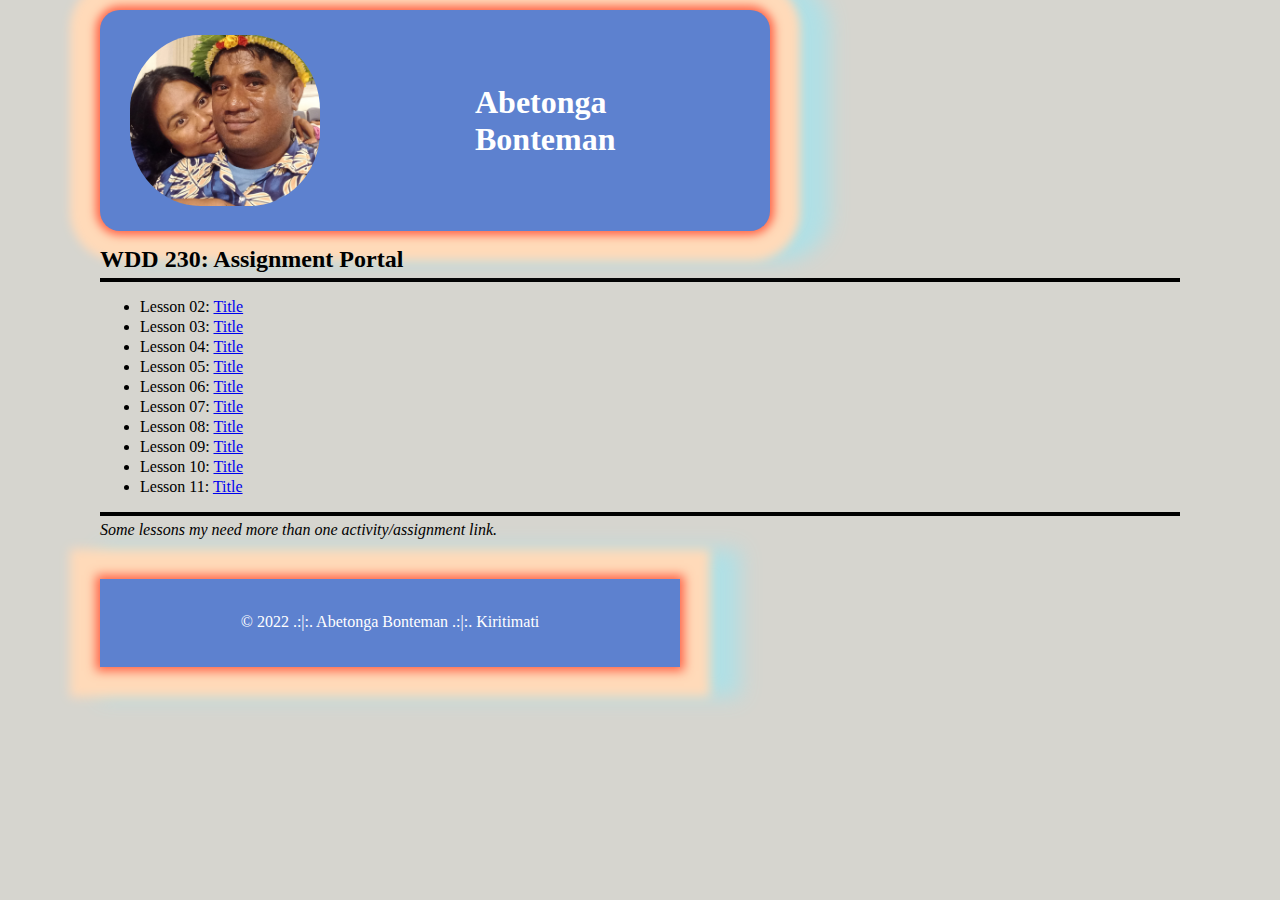
==== index.html @ 25d9ec43 "latest update 16-09-22" ====
<!DOCTYPE html>
<html lang="en">
<head>
    <meta charset="UTF-8">
    <meta name="viewport" content="width=device-width, initial-scale=1.0">
    <title>Portal Page - Abetonga B</title>
    <meta name="description" content="This is a test.">
    <link rel="stylesheet" href="style.css">
</head>
<body>
    <header>
        <div class="banner-box">
            <img class="profile-pic" src="20220621_230922.jpg" alt="Profile Picture for this portal">
            <h1 class="profile-name"><strong>Abetonga Bonteman</strong></h1>
        </div>
    </header>
    
    <!--
        <nav></nav>
    -->

    <main>
        <h2>WDD 230: Assignment Portal</h2>
        <hr />
        <ul>
            <li>Lesson 02: <a href="#">Title</a></li>
            <li>Lesson 03: <a href="#">Title</a></li>
            <li>Lesson 04: <a href="#">Title</a></li>
            <li>Lesson 05: <a href="#">Title</a></li>
            <li>Lesson 06: <a href="#">Title</a></li>
            <li>Lesson 07: <a href="#">Title</a></li>
            <li>Lesson 08: <a href="#">Title</a></li>
            <li>Lesson 09: <a href="#">Title</a></li>
            <li>Lesson 10: <a href="#">Title</a></li>
            <li>Lesson 11: <a href="#">Title</a></li>
        </ul>
        <hr />
        <p class="footer"><i>Some lessons my need more than one activity/assignment link.</i></p>
    </main>
    <footer>
        <br/>
        <p>&copy; 2022 .:|:. Abetonga Bonteman .:|:. Kiritimati</p>
    </footer>
    <script src="script.js"></script>
</body>
</html>
---- style.css ----
html {
    box-sizing: border-box;
    -moz-text-size-adjust: 100%;
    -ms-text-size-adjust: 100%;
    -webkit-text-size-adjust: 100%;
    -tex-size-adjust: 100%;
  }
  *, *::before, *::after {
    box-sizing: inherit;
  }
  body{
    background-color: #d6d5cf;
    margin: 0;
  }
  hr {
    margin: 5px 100px 5px 100px;
    border: 2px solid #000000;
  }
  header {
    /*background-color: bisque;*/
    align-items: center;
    display: grid;
    grid-template-columns: 1fr 1fr;
    /*background-color: #fff5aa;*/
    grid-area: auto;
  }
  div {
    margin: 10px 100px 10px 100px;
    align-items: center;
    display: inline-flex;
    background-color: rgb(93, 129, 207);
    border-radius: 20px 20px 20px 20px;
    box-shadow: 0 0 10px 4px #ff6347,
    0 0 10px 30px #ffdab9,
    30px 0 20px 30px #b0e0e6;
  }
  .profile-pic{
    border-radius: 100px 100px 100px 100px;
    width: 250px;
    position: relative;
    padding: 25px 30px 25px 30px;
    left: auto;
  }
  .profile-name{
    position: relative;
    color: white;
    right: auto;
    padding: 5px 155px 5px 125px;
  }
  h2 {
    margin: 5px 100px 5px 100px;
  }
  li {
    margin: 2px 100px 2px 100px;
  }
  footer {
    text-align: center;
    margin: 40px 600px 10px 100px;
    box-shadow: 0 0 10px 4px #ff6347,
    0 0 10px 30px #ffdab9,
    30px 0 20px 30px #b0e0e6;
    background-color: rgb(93, 129, 207);
    padding-bottom: 20px;
    color: #fff;
  }
  .footer {
    margin: 2px 100px 2px 100px;
  }
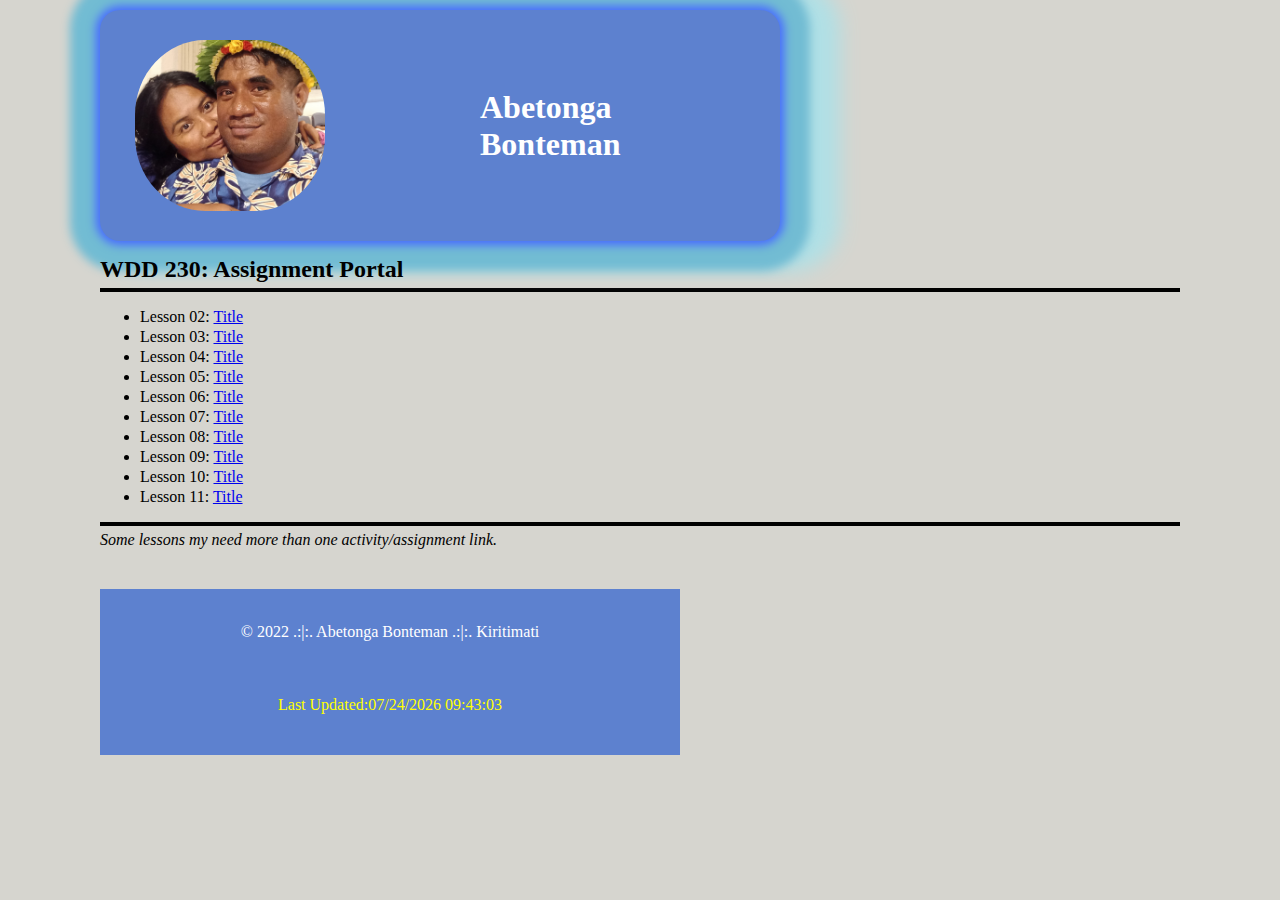
==== commit 4a93c808: "wk1-final commit" ====
--- a/index.html
+++ b/index.html
@@ -40,7 +40,14 @@
     <footer>
         <br/>
         <p>&copy; 2022 .:|:. Abetonga Bonteman .:|:. Kiritimati</p>
+        <br/>
+        <div>
+            <p class="date">Last Updated: </p>
+            <p id="date"></p>
+            <script src="script.js"></script>
+        </div>
+        
     </footer>
-    <script src="script.js"></script>
+    
 </body>
 </html>--- a/style.css
+++ b/style.css
@@ -24,14 +24,14 @@
     /*background-color: #fff5aa;*/
     grid-area: auto;
   }
-  div {
+  .banner-box {
     margin: 10px 100px 10px 100px;
     align-items: center;
     display: inline-flex;
     background-color: rgb(93, 129, 207);
     border-radius: 20px 20px 20px 20px;
-    box-shadow: 0 0 10px 4px #ff6347,
-    0 0 10px 30px #ffdab9,
+    box-shadow: 0 0 10px 4px #4769ff,
+    0 0 10px 30px #72bcd3,
     30px 0 20px 30px #b0e0e6;
   }
   .profile-pic{
@@ -56,13 +56,22 @@
   footer {
     text-align: center;
     margin: 40px 600px 10px 100px;
-    box-shadow: 0 0 10px 4px #ff6347,
-    0 0 10px 30px #ffdab9,
-    30px 0 20px 30px #b0e0e6;
     background-color: rgb(93, 129, 207);
     padding-bottom: 20px;
     color: #fff;
   }
   .footer {
     margin: 2px 100px 2px 100px;
+  }
+  div {
+    box-shadow: none;
+    display: inline-flex;
+    padding: 5px;
+  }
+  .date {
+    font-style: normal;
+    color: yellow;
+  }
+  #date {
+    color: yellow;
   }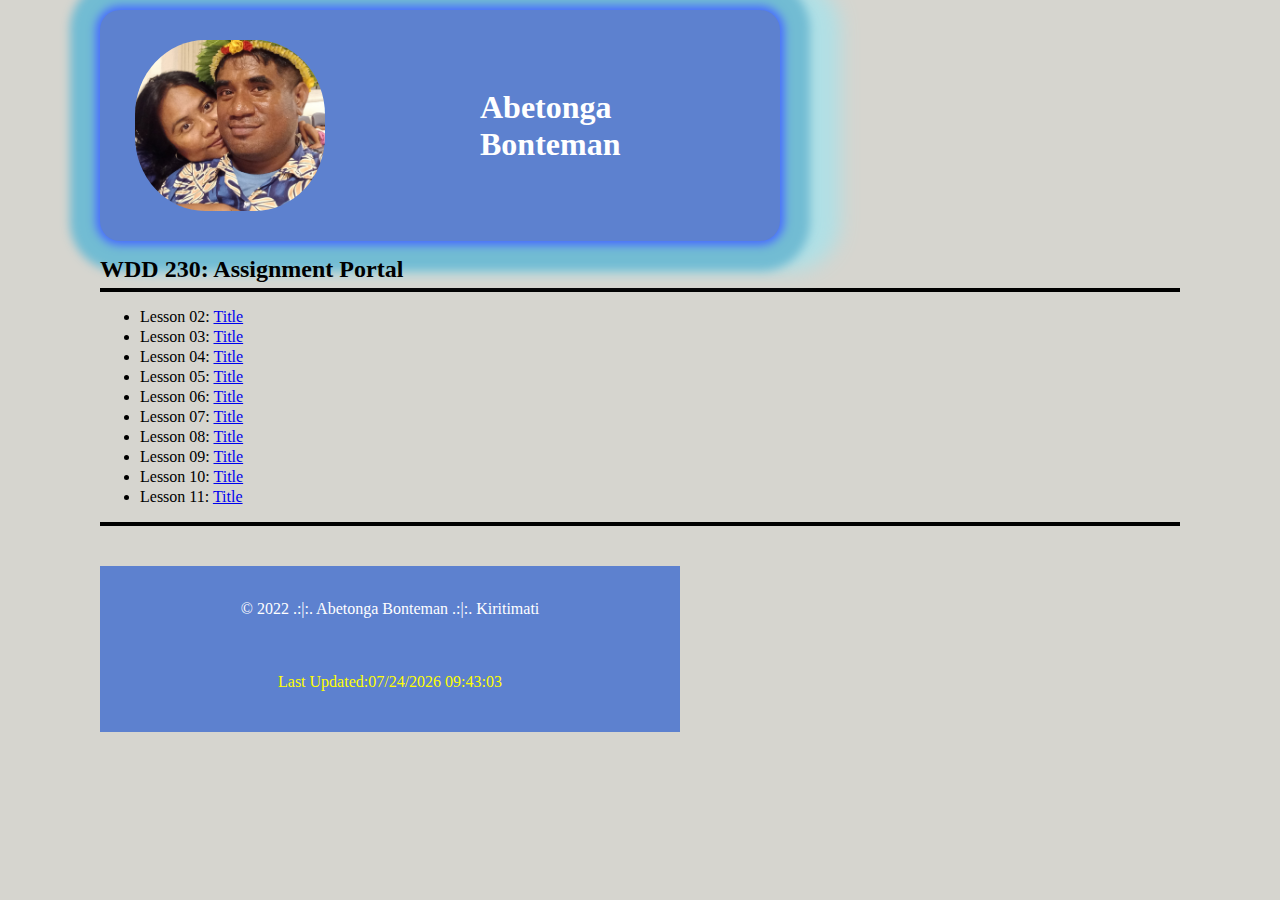
==== commit 7fb4b1b5: "some lessons changes" ====
--- a/index.html
+++ b/index.html
@@ -35,7 +35,7 @@
             <li>Lesson 11: <a href="#">Title</a></li>
         </ul>
         <hr />
-        <p class="footer"><i>Some lessons my need more than one activity/assignment link.</i></p>
+        <!-- <p class="footer"><i>Some lessons my need more than one activity/assignment link.</i></p> -->
     </main>
     <footer>
         <br/>
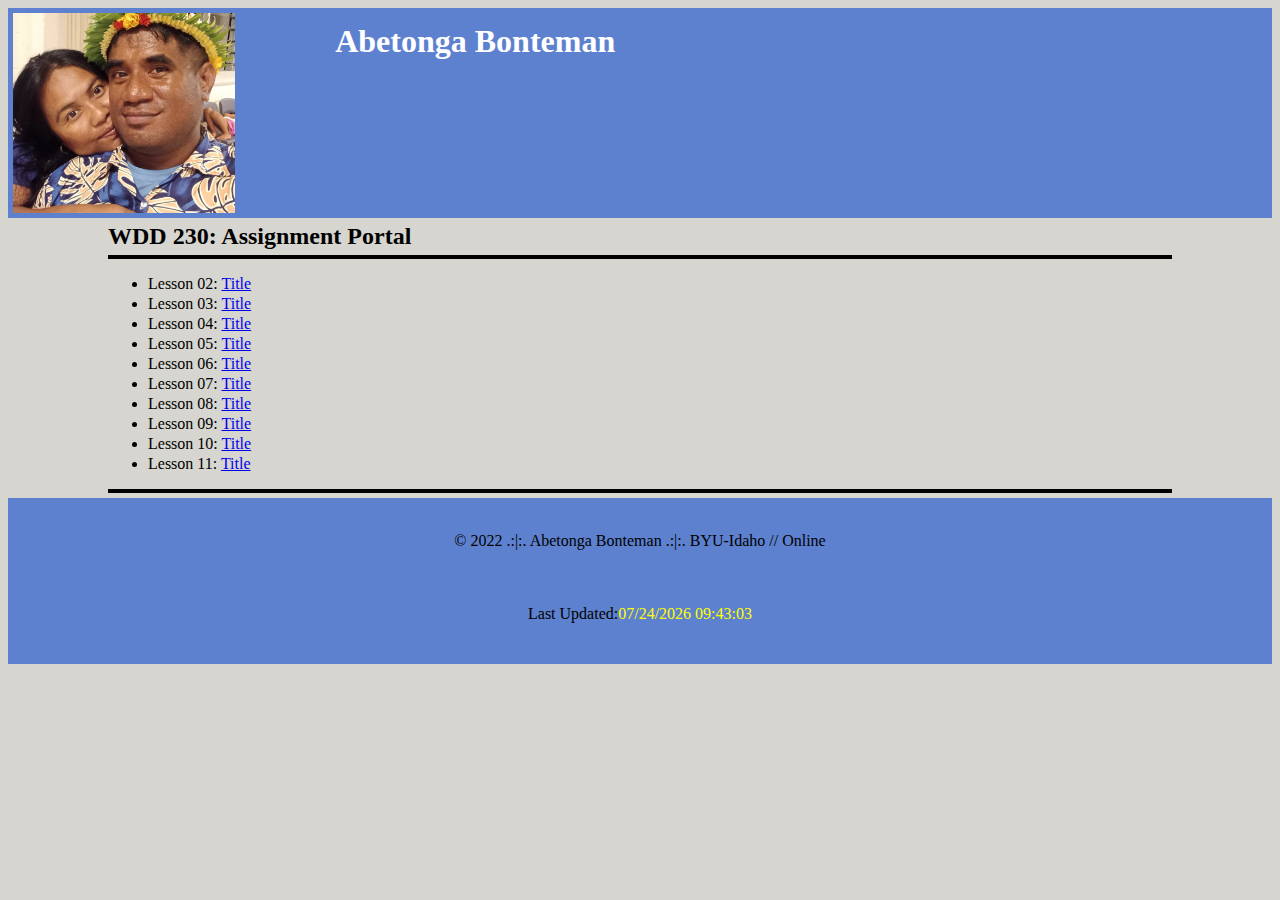
==== commit 50522c57: "Add files via upload" ====
--- a/index.html
+++ b/index.html
@@ -1,53 +1,55 @@
-<!DOCTYPE html>
-<html lang="en">
-<head>
-    <meta charset="UTF-8">
-    <meta name="viewport" content="width=device-width, initial-scale=1.0">
-    <title>Portal Page - Abetonga B</title>
-    <meta name="description" content="This is a test.">
-    <link rel="stylesheet" href="style.css">
-</head>
-<body>
-    <header>
-        <div class="banner-box">
-            <img class="profile-pic" src="20220621_230922.jpg" alt="Profile Picture for this portal">
-            <h1 class="profile-name"><strong>Abetonga Bonteman</strong></h1>
-        </div>
-    </header>
-    
-    <!--
-        <nav></nav>
-    -->
-
-    <main>
-        <h2>WDD 230: Assignment Portal</h2>
-        <hr />
-        <ul>
-            <li>Lesson 02: <a href="#">Title</a></li>
-            <li>Lesson 03: <a href="#">Title</a></li>
-            <li>Lesson 04: <a href="#">Title</a></li>
-            <li>Lesson 05: <a href="#">Title</a></li>
-            <li>Lesson 06: <a href="#">Title</a></li>
-            <li>Lesson 07: <a href="#">Title</a></li>
-            <li>Lesson 08: <a href="#">Title</a></li>
-            <li>Lesson 09: <a href="#">Title</a></li>
-            <li>Lesson 10: <a href="#">Title</a></li>
-            <li>Lesson 11: <a href="#">Title</a></li>
-        </ul>
-        <hr />
-        <!-- <p class="footer"><i>Some lessons my need more than one activity/assignment link.</i></p> -->
-    </main>
-    <footer>
-        <br/>
-        <p>&copy; 2022 .:|:. Abetonga Bonteman .:|:. Kiritimati</p>
-        <br/>
-        <div>
-            <p class="date">Last Updated: </p>
-            <p id="date"></p>
-            <script src="script.js"></script>
-        </div>
-        
-    </footer>
-    
-</body>
+<!DOCTYPE html>
+<html lang="en">
+<head>
+    <meta charset="UTF-8">
+    <meta name="viewport" content="width=device-width, initial-scale=1.0">
+    <title>Portal Page - Abetonga B</title>
+    <meta name="description" content="This is a test.">
+    <link rel="stylesheet" href="style.css">
+</head>
+<body>
+    <header>
+        <div class="banner-box">
+            <img class="profile-pic" src="20220621_230922.jpg" alt="Profile Picture for this portal">
+            <h1 class="profile-name"><strong>Abetonga Bonteman</strong></h1>
+        </div>
+    </header>
+    
+    <!--
+        <nav></nav>
+    -->
+
+    <main>
+        <h2>WDD 230: Assignment Portal</h2>
+        <hr />
+        <ul>
+            <li>Lesson 02: <a href="#">Title</a></li>
+            <li>Lesson 03: <a href="#">Title</a></li>
+            <li>Lesson 04: <a href="#">Title</a></li>
+            <li>Lesson 05: <a href="#">Title</a></li>
+            <li>Lesson 06: <a href="#">Title</a></li>
+            <li>Lesson 07: <a href="#">Title</a></li>
+            <li>Lesson 08: <a href="#">Title</a></li>
+            <li>Lesson 09: <a href="#">Title</a></li>
+            <li>Lesson 10: <a href="#">Title</a></li>
+            <li>Lesson 11: <a href="#">Title</a></li>
+        </ul>
+        <hr />
+        <!--
+        <p class="footer"><i>Some lessons my need more than one activity/assignment link.</i></p>
+        -->
+    </main>
+    <footer>
+        <br/>
+        <p>&copy; 2022 .:|:. Abetonga Bonteman .:|:. BYU-Idaho // Online</p>
+        <br/>
+        <div>
+            <p>Last Updated: </p>
+            <p id="date"></p>
+            <script src="script.js"></script>
+        </div>
+        
+    </footer>
+    
+</body>
 </html>--- a/style.css
+++ b/style.css
@@ -1,77 +1,66 @@
-html {
-    box-sizing: border-box;
-    -moz-text-size-adjust: 100%;
-    -ms-text-size-adjust: 100%;
-    -webkit-text-size-adjust: 100%;
-    -tex-size-adjust: 100%;
-  }
-  *, *::before, *::after {
-    box-sizing: inherit;
-  }
-  body{
-    background-color: #d6d5cf;
-    margin: 0;
-  }
-  hr {
-    margin: 5px 100px 5px 100px;
-    border: 2px solid #000000;
-  }
-  header {
-    /*background-color: bisque;*/
-    align-items: center;
-    display: grid;
-    grid-template-columns: 1fr 1fr;
-    /*background-color: #fff5aa;*/
-    grid-area: auto;
-  }
-  .banner-box {
-    margin: 10px 100px 10px 100px;
-    align-items: center;
-    display: inline-flex;
-    background-color: rgb(93, 129, 207);
-    border-radius: 20px 20px 20px 20px;
-    box-shadow: 0 0 10px 4px #4769ff,
-    0 0 10px 30px #72bcd3,
-    30px 0 20px 30px #b0e0e6;
-  }
-  .profile-pic{
-    border-radius: 100px 100px 100px 100px;
-    width: 250px;
-    position: relative;
-    padding: 25px 30px 25px 30px;
-    left: auto;
-  }
-  .profile-name{
-    position: relative;
-    color: white;
-    right: auto;
-    padding: 5px 155px 5px 125px;
-  }
-  h2 {
-    margin: 5px 100px 5px 100px;
-  }
-  li {
-    margin: 2px 100px 2px 100px;
-  }
-  footer {
-    text-align: center;
-    margin: 40px 600px 10px 100px;
-    background-color: rgb(93, 129, 207);
-    padding-bottom: 20px;
-    color: #fff;
-  }
-  .footer {
-    margin: 2px 100px 2px 100px;
-  }
-  div {
-    box-shadow: none;
-    display: inline-flex;
-    padding: 5px;
-  }
-  .date {
-    font-style: normal;
-    color: yellow;
-  }
-  #date {
-    color: yellow;
+html {
+    box-sizing: border-box;
+    -moz-text-size-adjust: 100%;
+    -ms-text-size-adjust: 100%;
+    -webkit-text-size-adjust: 100%;
+    -tex-size-adjust: 100%;
+  }
+  *, *::before, *::after {
+    box-sizing: inherit;
+  }
+  body{
+    background-color: #d6d5cf;
+  }
+  hr {
+    margin: 5px 100px 5px 100px;
+    border: 2px solid #000000;
+  }
+  header {
+    background-color: rgb(93, 129, 207);
+    display: grid;
+    align-items: center;
+    grid-area: auto;
+  }
+  .banner-box {
+    display: -webkit-flex;
+    align-self: center;
+    }
+  .profile-pic{
+    width: max-content;
+    height: max-content;
+    max-block-size: 200px;
+  }
+  .profile-name{
+    margin: 10px 100px 10px 100px;
+    color: white;
+    text-align-last: center;
+    
+  }
+  h2 {
+    margin: 5px 100px 5px 100px;
+  }
+  li {
+    margin: 2px 100px 2px 100px;
+  }
+  footer {
+    text-align: center;
+    /*margin: 40px 600px 10px 100px;*/
+    background-color: rgb(93, 129, 207);
+    padding-bottom: 20px;
+    color: rgb(0, 0, 0);
+  }
+  .footer {
+    margin: 2px 100px 2px 100px;
+  }
+  div {
+    box-shadow: none;
+    display: inline-flex;
+    padding: 5px;
+  }
+  .date {
+    font-style: normal;
+    color: yellow;
+  }
+  #date {
+    color: yellow;
   }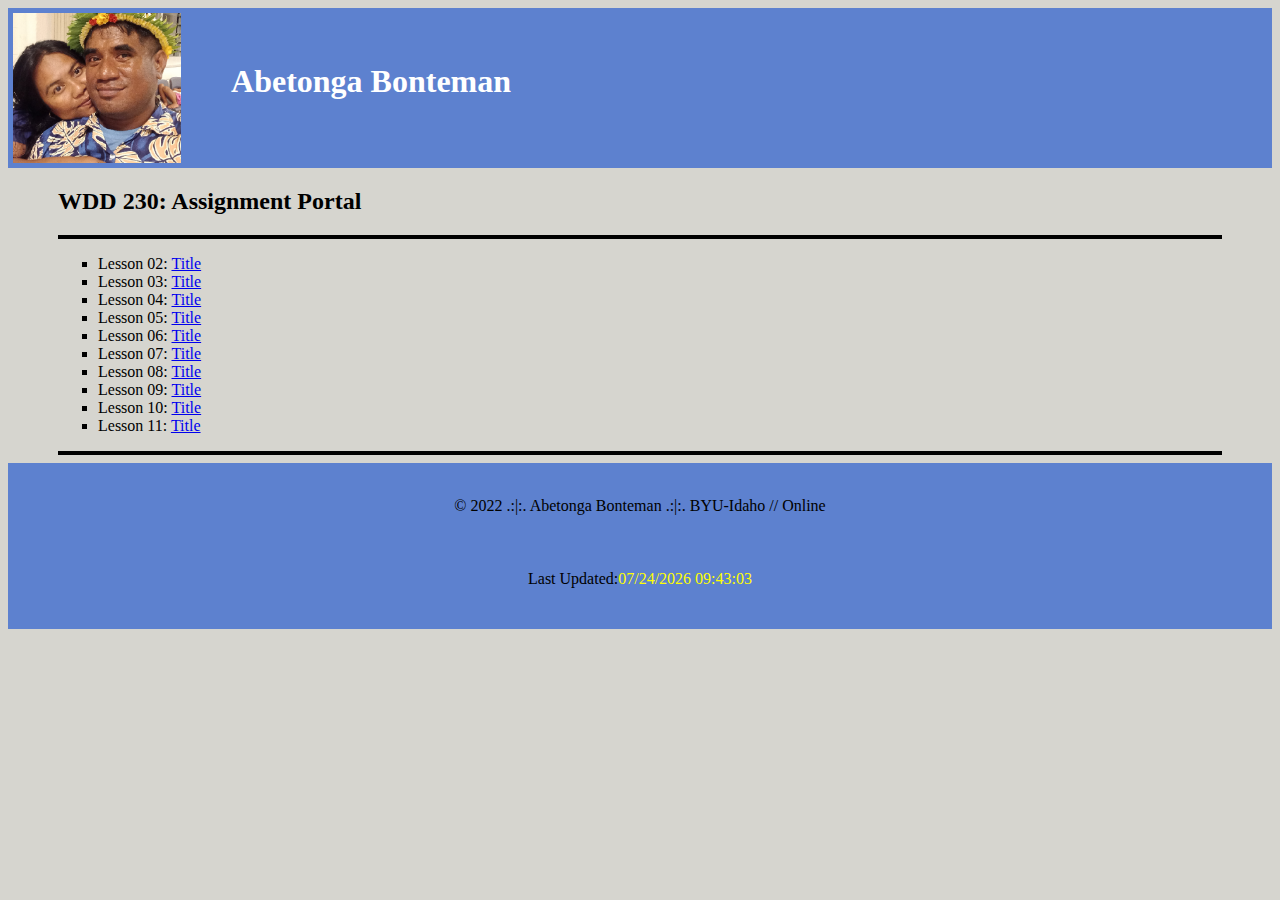
==== commit 55f83994: "changes made" ====
--- a/index.html
+++ b/index.html
@@ -1,55 +1,47 @@
-<!DOCTYPE html>
-<html lang="en">
-<head>
-    <meta charset="UTF-8">
-    <meta name="viewport" content="width=device-width, initial-scale=1.0">
-    <title>Portal Page - Abetonga B</title>
-    <meta name="description" content="This is a test.">
-    <link rel="stylesheet" href="style.css">
-</head>
-<body>
-    <header>
-        <div class="banner-box">
-            <img class="profile-pic" src="20220621_230922.jpg" alt="Profile Picture for this portal">
-            <h1 class="profile-name"><strong>Abetonga Bonteman</strong></h1>
-        </div>
-    </header>
-    
-    <!--
-        <nav></nav>
-    -->
-
-    <main>
-        <h2>WDD 230: Assignment Portal</h2>
-        <hr />
-        <ul>
-            <li>Lesson 02: <a href="#">Title</a></li>
-            <li>Lesson 03: <a href="#">Title</a></li>
-            <li>Lesson 04: <a href="#">Title</a></li>
-            <li>Lesson 05: <a href="#">Title</a></li>
-            <li>Lesson 06: <a href="#">Title</a></li>
-            <li>Lesson 07: <a href="#">Title</a></li>
-            <li>Lesson 08: <a href="#">Title</a></li>
-            <li>Lesson 09: <a href="#">Title</a></li>
-            <li>Lesson 10: <a href="#">Title</a></li>
-            <li>Lesson 11: <a href="#">Title</a></li>
-        </ul>
-        <hr />
-        <!--
-        <p class="footer"><i>Some lessons my need more than one activity/assignment link.</i></p>
-        -->
-    </main>
-    <footer>
-        <br/>
-        <p>&copy; 2022 .:|:. Abetonga Bonteman .:|:. BYU-Idaho // Online</p>
-        <br/>
-        <div>
-            <p>Last Updated: </p>
-            <p id="date"></p>
-            <script src="script.js"></script>
-        </div>
-        
-    </footer>
-    
-</body>
+<!DOCTYPE html>
+<html lang="en">
+<head>
+    <meta charset="UTF-8">
+    <meta name="viewport" content="width=device-width, initial-scale=1.0">
+    <title>Abetonga Bonteman</title>
+    <meta name="description" content="Assignment portal for Abetonga Bonteman in WDD 230: Web Frontend Development at Brigham Young University - Idaho">
+    <link rel="stylesheet" href="style.css">
+</head>
+<body>
+    <header>
+        <div class="banner-box">
+            <img class="profile-pic" src="ProfilePIC.png" alt="Profile Picture for this portal">
+            <h1 class="profile-name">Abetonga Bonteman</h1>
+        </div>
+    </header>
+
+    <main>
+        <h2>WDD 230: Assignment Portal</h2>
+        <hr />
+        <ul>
+            <li>Lesson 02: <a href="#">Title</a></li>
+            <li>Lesson 03: <a href="#">Title</a></li>
+            <li>Lesson 04: <a href="#">Title</a></li>
+            <li>Lesson 05: <a href="#">Title</a></li>
+            <li>Lesson 06: <a href="#">Title</a></li>
+            <li>Lesson 07: <a href="#">Title</a></li>
+            <li>Lesson 08: <a href="#">Title</a></li>
+            <li>Lesson 09: <a href="#">Title</a></li>
+            <li>Lesson 10: <a href="#">Title</a></li>
+            <li>Lesson 11: <a href="#">Title</a></li>
+        </ul>
+        <hr />
+    </main>
+    <footer>
+        <br/>
+        <p>&copy; 2022 .:|:. Abetonga Bonteman .:|:. BYU-Idaho // Online</p>
+        <br/>
+        <div>
+            <p>Last Updated: </p>
+            <p id="date"></p>
+        </div>
+        
+    </footer>
+    <script src="script.js"></script>
+</body>
 </html>--- a/style.css
+++ b/style.css
@@ -1,66 +1,63 @@
-html {
-    box-sizing: border-box;
-    -moz-text-size-adjust: 100%;
-    -ms-text-size-adjust: 100%;
-    -webkit-text-size-adjust: 100%;
-    -tex-size-adjust: 100%;
-  }
-  *, *::before, *::after {
-    box-sizing: inherit;
-  }
-  body{
-    background-color: #d6d5cf;
-  }
-  hr {
-    margin: 5px 100px 5px 100px;
-    border: 2px solid #000000;
-  }
-  header {
-    background-color: rgb(93, 129, 207);
-    display: grid;
-    align-items: center;
-    grid-area: auto;
-  }
-  .banner-box {
-    display: -webkit-flex;
-    align-self: center;
-    }
-  .profile-pic{
-    width: max-content;
-    height: max-content;
-    max-block-size: 200px;
-  }
-  .profile-name{
-    margin: 10px 100px 10px 100px;
-    color: white;
-    text-align-last: center;
-    
-  }
-  h2 {
-    margin: 5px 100px 5px 100px;
-  }
-  li {
-    margin: 2px 100px 2px 100px;
-  }
-  footer {
-    text-align: center;
-    /*margin: 40px 600px 10px 100px;*/
-    background-color: rgb(93, 129, 207);
-    padding-bottom: 20px;
-    color: rgb(0, 0, 0);
-  }
-  .footer {
-    margin: 2px 100px 2px 100px;
-  }
-  div {
-    box-shadow: none;
-    display: inline-flex;
-    padding: 5px;
-  }
-  .date {
-    font-style: normal;
-    color: yellow;
-  }
-  #date {
-    color: yellow;
+html {
+    box-sizing: border-box;
+    -webkit-text-size-adjust: 100%;
+  }
+  *, *::before, *::after {
+    box-sizing: inherit;
+  }
+  body{
+    background-color: #d6d5cf;
+  }
+  hr {
+    margin-left: 50px;
+    margin-right: 50px;
+    border: 2px solid #000000;
+  }
+  header {
+    background-color: rgb(93, 129, 207);
+    display: grid;
+    align-items: flex-start;
+  }
+  .profile-pic{
+    width: max-content;
+    height: max-content;
+    max-block-size: 150px;
+  }
+  h1 {
+    margin-top: 50px;
+    margin-left: 50px;
+    color: white;
+}
+  h2 {
+    margin-left: 50px;
+    margin-right: 50px;
+  }
+  li {
+    display: list-item;
+    text-align: webkit-match-parent;
+    margin-left: 50px;
+  }
+  ul {
+    list-style-type: square;
+  }
+  footer {
+    text-align: center;
+    background-color: rgb(93, 129, 207);
+    padding-bottom: 20px;
+    color: rgb(0, 0, 0);
+  }
+  .footer {
+    margin: 2px 100px 2px 100px;
+  }
+  div {
+    box-shadow: none;
+    display: inline-flex;
+    padding: 5px;
+  }
+  .date {
+    font-style: normal;
+    color: yellow;
+  }
+  #date {
+    color: yellow;
   }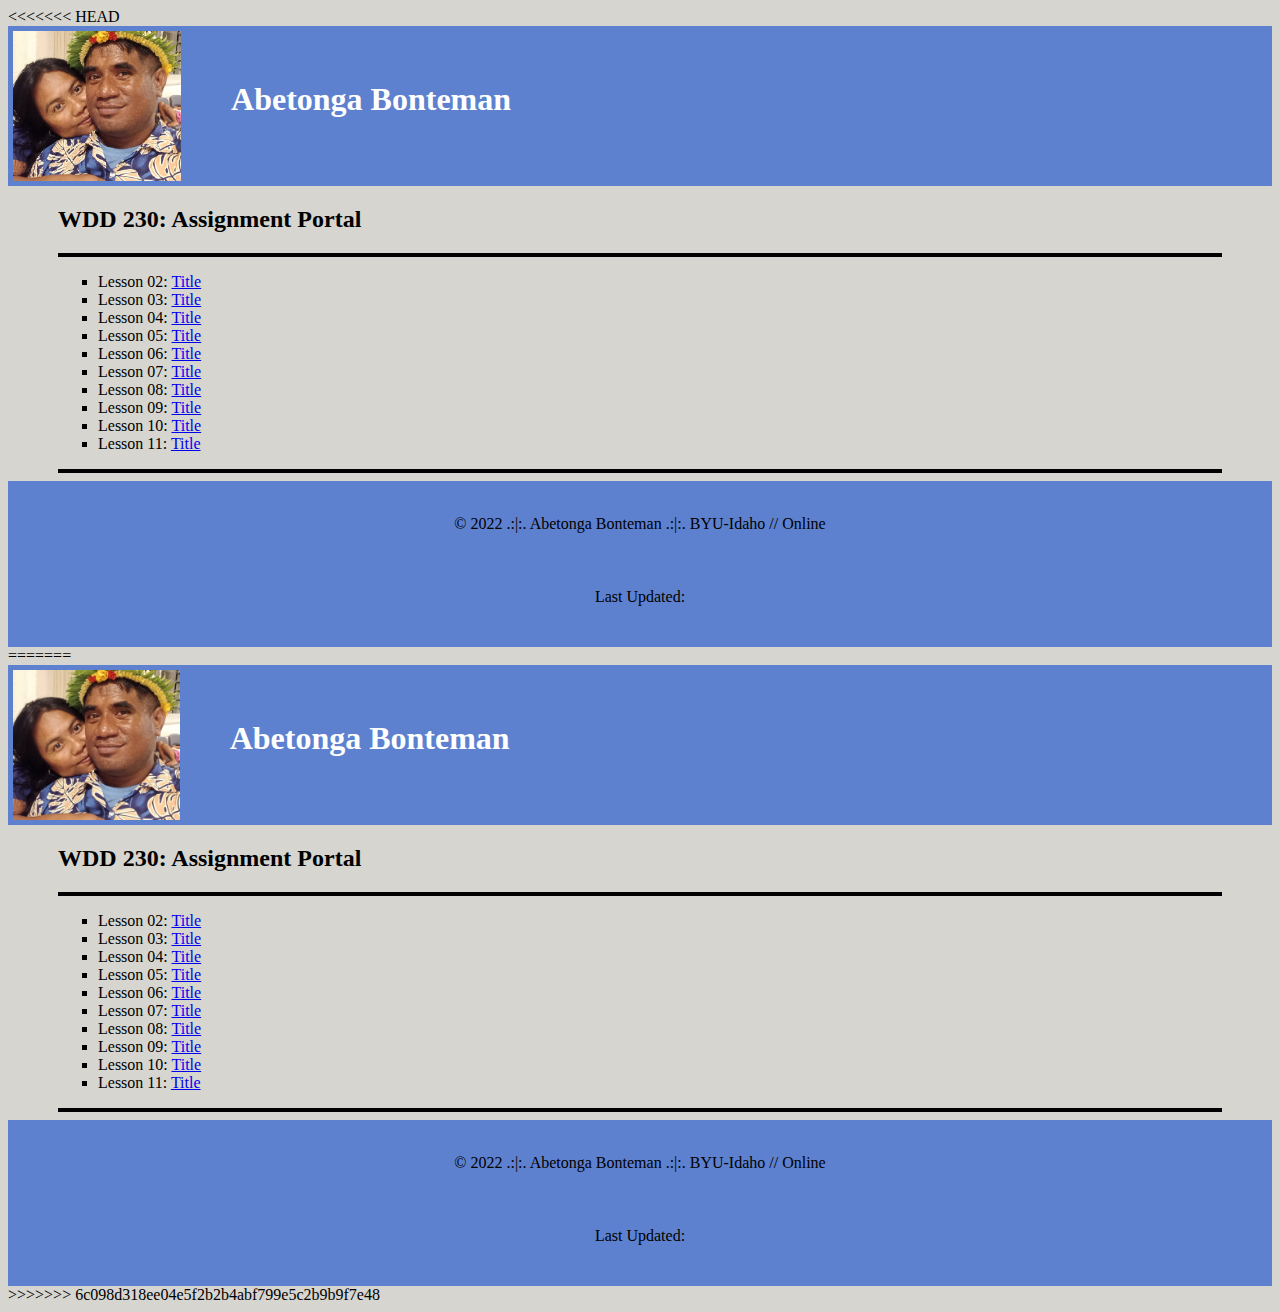
==== commit fd34fcda: "update" ====
--- a/index.html
+++ b/index.html
@@ -1,3 +1,4 @@
+<<<<<<< HEAD
 <!DOCTYPE html>
 <html lang="en">
 <head>
@@ -44,4 +45,60 @@
     </footer>
     <script src="script.js"></script>
 </body>
+=======
+<!DOCTYPE html>
+<html lang="en">
+<head>
+    <meta charset="UTF-8">
+    <meta name="viewport" content="width=device-width, initial-scale=1.0">
+    <title>Portal Page - Abetonga B</title>
+    <meta name="description" content="This is a test.">
+    <link rel="stylesheet" href="style.css">
+</head>
+<body>
+    <header>
+        <div class="banner-box">
+            <img class="profile-pic" src="20220621_230922.jpg" alt="Profile Picture for this portal">
+            <h1 class="profile-name"><strong>Abetonga Bonteman</strong></h1>
+        </div>
+    </header>
+    
+    <!--
+        <nav></nav>
+    -->
+
+    <main>
+        <h2>WDD 230: Assignment Portal</h2>
+        <hr />
+        <ul>
+            <li>Lesson 02: <a href="#">Title</a></li>
+            <li>Lesson 03: <a href="#">Title</a></li>
+            <li>Lesson 04: <a href="#">Title</a></li>
+            <li>Lesson 05: <a href="#">Title</a></li>
+            <li>Lesson 06: <a href="#">Title</a></li>
+            <li>Lesson 07: <a href="#">Title</a></li>
+            <li>Lesson 08: <a href="#">Title</a></li>
+            <li>Lesson 09: <a href="#">Title</a></li>
+            <li>Lesson 10: <a href="#">Title</a></li>
+            <li>Lesson 11: <a href="#">Title</a></li>
+        </ul>
+        <hr />
+        <!--
+        <p class="footer"><i>Some lessons my need more than one activity/assignment link.</i></p>
+        -->
+    </main>
+    <footer>
+        <br/>
+        <p>&copy; 2022 .:|:. Abetonga Bonteman .:|:. BYU-Idaho // Online</p>
+        <br/>
+        <div>
+            <p>Last Updated: </p>
+            <p id="date"></p>
+            <script src="script.js"></script>
+        </div>
+        
+    </footer>
+    
+</body>
+>>>>>>> 6c098d318ee04e5f2b2b4abf799e5c2b9b9f7e48
 </html>--- a/style.css
+++ b/style.css
@@ -1,3 +1,4 @@
+<<<<<<< HEAD
 html {
     box-sizing: border-box;
     -webkit-text-size-adjust: 100%;
@@ -60,4 +61,72 @@
   }
   #date {
     color: yellow;
+=======
+html {
+    box-sizing: border-box;
+    -moz-text-size-adjust: 100%;
+    -ms-text-size-adjust: 100%;
+    -webkit-text-size-adjust: 100%;
+    -tex-size-adjust: 100%;
+  }
+  *, *::before, *::after {
+    box-sizing: inherit;
+  }
+  body{
+    background-color: #d6d5cf;
+  }
+  hr {
+    margin: 5px 100px 5px 100px;
+    border: 2px solid #000000;
+  }
+  header {
+    background-color: rgb(93, 129, 207);
+    display: grid;
+    align-items: center;
+    grid-area: auto;
+  }
+  .banner-box {
+    display: -webkit-flex;
+    align-self: center;
+    }
+  .profile-pic{
+    width: max-content;
+    height: max-content;
+    max-block-size: 200px;
+  }
+  .profile-name{
+    align-items:center;
+    margin: 10px 100px 10px 100px;
+    color: white;
+    text-align-last: center;
+    
+  }
+  h2 {
+    margin: 5px 100px 5px 100px;
+  }
+  li {
+    margin: 2px 100px 2px 100px;
+  }
+  footer {
+    text-align: center;
+    /*margin: 40px 600px 10px 100px;*/
+    background-color: rgb(93, 129, 207);
+    padding-bottom: 20px;
+    color: rgb(0, 0, 0);
+  }
+  .footer {
+    margin: 2px 100px 2px 100px;
+  }
+  div {
+    box-shadow: none;
+    display: inline-flex;
+    padding: 5px;
+  }
+  .date {
+    font-style: normal;
+    color: yellow;
+  }
+  #date {
+    color: yellow;
+>>>>>>> 6c098d318ee04e5f2b2b4abf799e5c2b9b9f7e48
   }--- a/style.css
+++ b/style.css
@@ -1,3 +1,4 @@
+<<<<<<< HEAD
 html {
     box-sizing: border-box;
     -webkit-text-size-adjust: 100%;
@@ -60,4 +61,72 @@
   }
   #date {
     color: yellow;
+=======
+html {
+    box-sizing: border-box;
+    -moz-text-size-adjust: 100%;
+    -ms-text-size-adjust: 100%;
+    -webkit-text-size-adjust: 100%;
+    -tex-size-adjust: 100%;
+  }
+  *, *::before, *::after {
+    box-sizing: inherit;
+  }
+  body{
+    background-color: #d6d5cf;
+  }
+  hr {
+    margin: 5px 100px 5px 100px;
+    border: 2px solid #000000;
+  }
+  header {
+    background-color: rgb(93, 129, 207);
+    display: grid;
+    align-items: center;
+    grid-area: auto;
+  }
+  .banner-box {
+    display: -webkit-flex;
+    align-self: center;
+    }
+  .profile-pic{
+    width: max-content;
+    height: max-content;
+    max-block-size: 200px;
+  }
+  .profile-name{
+    align-items:center;
+    margin: 10px 100px 10px 100px;
+    color: white;
+    text-align-last: center;
+    
+  }
+  h2 {
+    margin: 5px 100px 5px 100px;
+  }
+  li {
+    margin: 2px 100px 2px 100px;
+  }
+  footer {
+    text-align: center;
+    /*margin: 40px 600px 10px 100px;*/
+    background-color: rgb(93, 129, 207);
+    padding-bottom: 20px;
+    color: rgb(0, 0, 0);
+  }
+  .footer {
+    margin: 2px 100px 2px 100px;
+  }
+  div {
+    box-shadow: none;
+    display: inline-flex;
+    padding: 5px;
+  }
+  .date {
+    font-style: normal;
+    color: yellow;
+  }
+  #date {
+    color: yellow;
+>>>>>>> 6c098d318ee04e5f2b2b4abf799e5c2b9b9f7e48
   }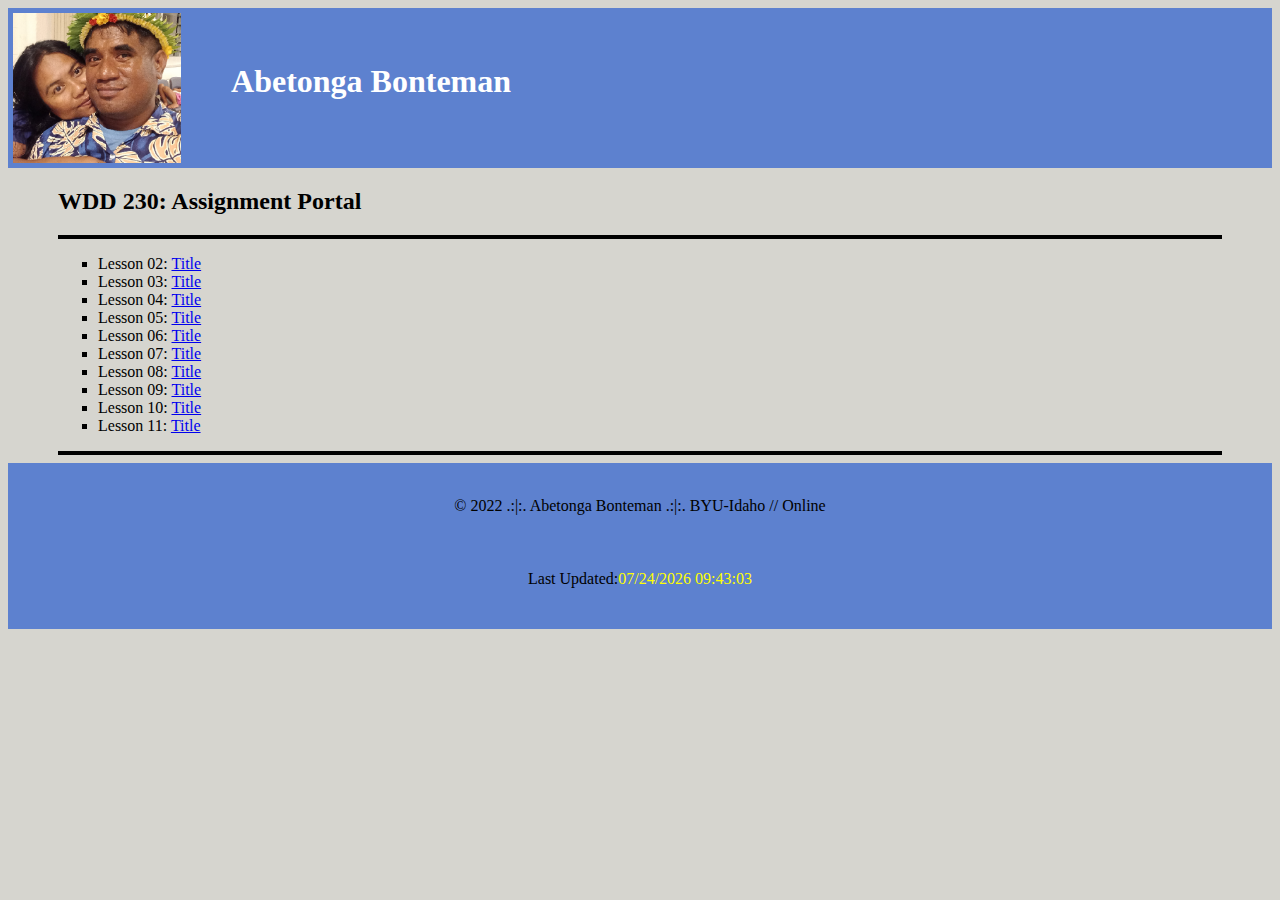
==== commit dff3fb10: "update changes" ====
--- a/index.html
+++ b/index.html
@@ -1,4 +1,3 @@
-<<<<<<< HEAD
 <!DOCTYPE html>
 <html lang="en">
 <head>
@@ -45,60 +44,4 @@
     </footer>
     <script src="script.js"></script>
 </body>
-=======
-<!DOCTYPE html>
-<html lang="en">
-<head>
-    <meta charset="UTF-8">
-    <meta name="viewport" content="width=device-width, initial-scale=1.0">
-    <title>Portal Page - Abetonga B</title>
-    <meta name="description" content="This is a test.">
-    <link rel="stylesheet" href="style.css">
-</head>
-<body>
-    <header>
-        <div class="banner-box">
-            <img class="profile-pic" src="20220621_230922.jpg" alt="Profile Picture for this portal">
-            <h1 class="profile-name"><strong>Abetonga Bonteman</strong></h1>
-        </div>
-    </header>
-    
-    <!--
-        <nav></nav>
-    -->
-
-    <main>
-        <h2>WDD 230: Assignment Portal</h2>
-        <hr />
-        <ul>
-            <li>Lesson 02: <a href="#">Title</a></li>
-            <li>Lesson 03: <a href="#">Title</a></li>
-            <li>Lesson 04: <a href="#">Title</a></li>
-            <li>Lesson 05: <a href="#">Title</a></li>
-            <li>Lesson 06: <a href="#">Title</a></li>
-            <li>Lesson 07: <a href="#">Title</a></li>
-            <li>Lesson 08: <a href="#">Title</a></li>
-            <li>Lesson 09: <a href="#">Title</a></li>
-            <li>Lesson 10: <a href="#">Title</a></li>
-            <li>Lesson 11: <a href="#">Title</a></li>
-        </ul>
-        <hr />
-        <!--
-        <p class="footer"><i>Some lessons my need more than one activity/assignment link.</i></p>
-        -->
-    </main>
-    <footer>
-        <br/>
-        <p>&copy; 2022 .:|:. Abetonga Bonteman .:|:. BYU-Idaho // Online</p>
-        <br/>
-        <div>
-            <p>Last Updated: </p>
-            <p id="date"></p>
-            <script src="script.js"></script>
-        </div>
-        
-    </footer>
-    
-</body>
->>>>>>> 6c098d318ee04e5f2b2b4abf799e5c2b9b9f7e48
 </html>--- a/style.css
+++ b/style.css
@@ -1,4 +1,3 @@
-<<<<<<< HEAD
 html {
     box-sizing: border-box;
     -webkit-text-size-adjust: 100%;
@@ -61,72 +60,4 @@
   }
   #date {
     color: yellow;
-=======
-html {
-    box-sizing: border-box;
-    -moz-text-size-adjust: 100%;
-    -ms-text-size-adjust: 100%;
-    -webkit-text-size-adjust: 100%;
-    -tex-size-adjust: 100%;
-  }
-  *, *::before, *::after {
-    box-sizing: inherit;
-  }
-  body{
-    background-color: #d6d5cf;
-  }
-  hr {
-    margin: 5px 100px 5px 100px;
-    border: 2px solid #000000;
-  }
-  header {
-    background-color: rgb(93, 129, 207);
-    display: grid;
-    align-items: center;
-    grid-area: auto;
-  }
-  .banner-box {
-    display: -webkit-flex;
-    align-self: center;
-    }
-  .profile-pic{
-    width: max-content;
-    height: max-content;
-    max-block-size: 200px;
-  }
-  .profile-name{
-    align-items:center;
-    margin: 10px 100px 10px 100px;
-    color: white;
-    text-align-last: center;
-    
-  }
-  h2 {
-    margin: 5px 100px 5px 100px;
-  }
-  li {
-    margin: 2px 100px 2px 100px;
-  }
-  footer {
-    text-align: center;
-    /*margin: 40px 600px 10px 100px;*/
-    background-color: rgb(93, 129, 207);
-    padding-bottom: 20px;
-    color: rgb(0, 0, 0);
-  }
-  .footer {
-    margin: 2px 100px 2px 100px;
-  }
-  div {
-    box-shadow: none;
-    display: inline-flex;
-    padding: 5px;
-  }
-  .date {
-    font-style: normal;
-    color: yellow;
-  }
-  #date {
-    color: yellow;
->>>>>>> 6c098d318ee04e5f2b2b4abf799e5c2b9b9f7e48
   }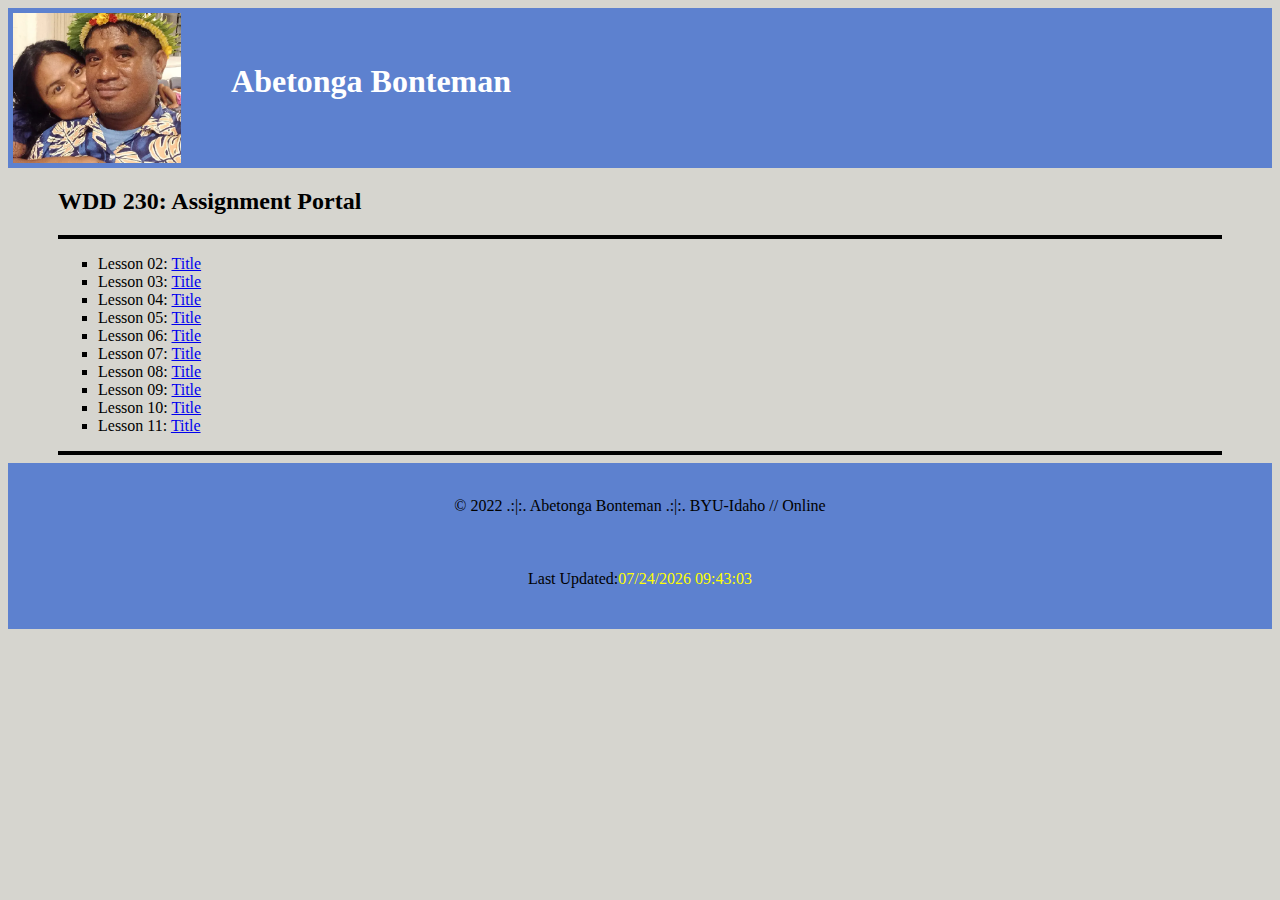
==== commit b566aed6: "changes with pic" ====
--- a/index.html
+++ b/index.html
@@ -10,7 +10,7 @@
 <body>
     <header>
         <div class="banner-box">
-            <img class="profile-pic" src="ProfilePIC.png" alt="Profile Picture for this portal">
+            <img class="profile-pic" src="ProfilePIC.webp" alt="Profile Picture for this portal">
             <h1 class="profile-name">Abetonga Bonteman</h1>
         </div>
     </header>
